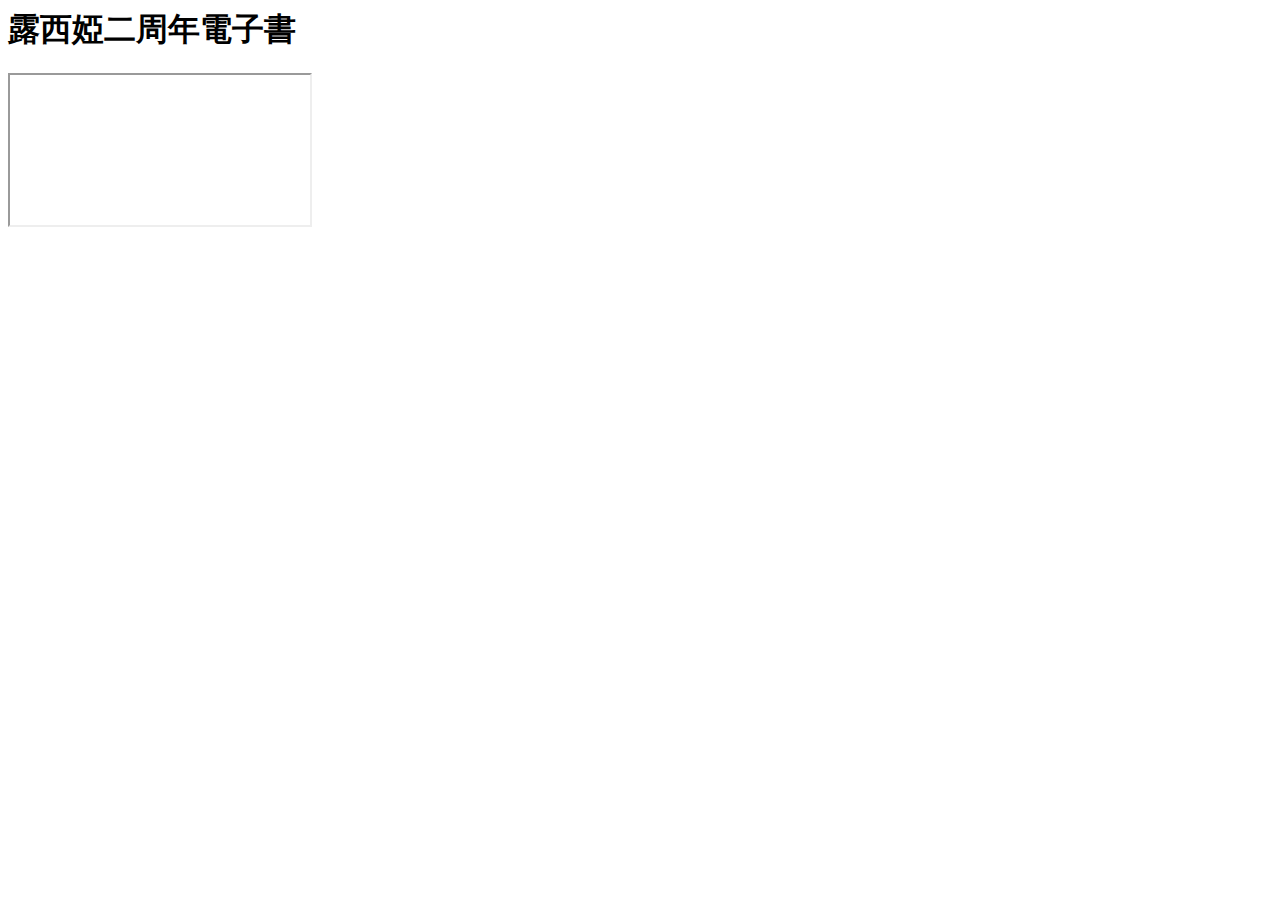
==== rushia-2years/index.html @ 2c5cf3ff "Create index.html" ====
<html>
<head>
    <link href="https://cdn.jsdelivr.net/npm/bootstrap@5.0.2/dist/css/bootstrap.min.css" rel="stylesheet" integrity="sha384-EVSTQN3/azprG1Anm3QDgpJLIm9Nao0Yz1ztcQTwFspd3yD65VohhpuuCOmLASjC" crossorigin="anonymous">
    <link href="css/style.css" rel="stylesheet">
</head>
<body>
    <div class="container-fluid">
      <div class="row">
        <div class="col-12 title-box d-flex justify-content-center">
            <h1 class="align-self-center" id="title">
            露西婭二周年電子書
            </h1>
        </div>
      </div>
    </div>
    <iframe class="ebook" src="https://drive.google.com/file/d/1PiatEOLEFzdibYYvKQlLyT3adFk0Ov0C/preview" allow="autoplay"></iframe>
    <script src="https://cdn.jsdelivr.net/npm/bootstrap@5.0.2/dist/js/bootstrap.bundle.min.js" integrity="sha384-MrcW6ZMFYlzcLA8Nl+NtUVF0sA7MsXsP1UyJoMp4YLEuNSfAP+JcXn/tWtIaxVXM" crossorigin="anonymous"></script>
</body>
</html>
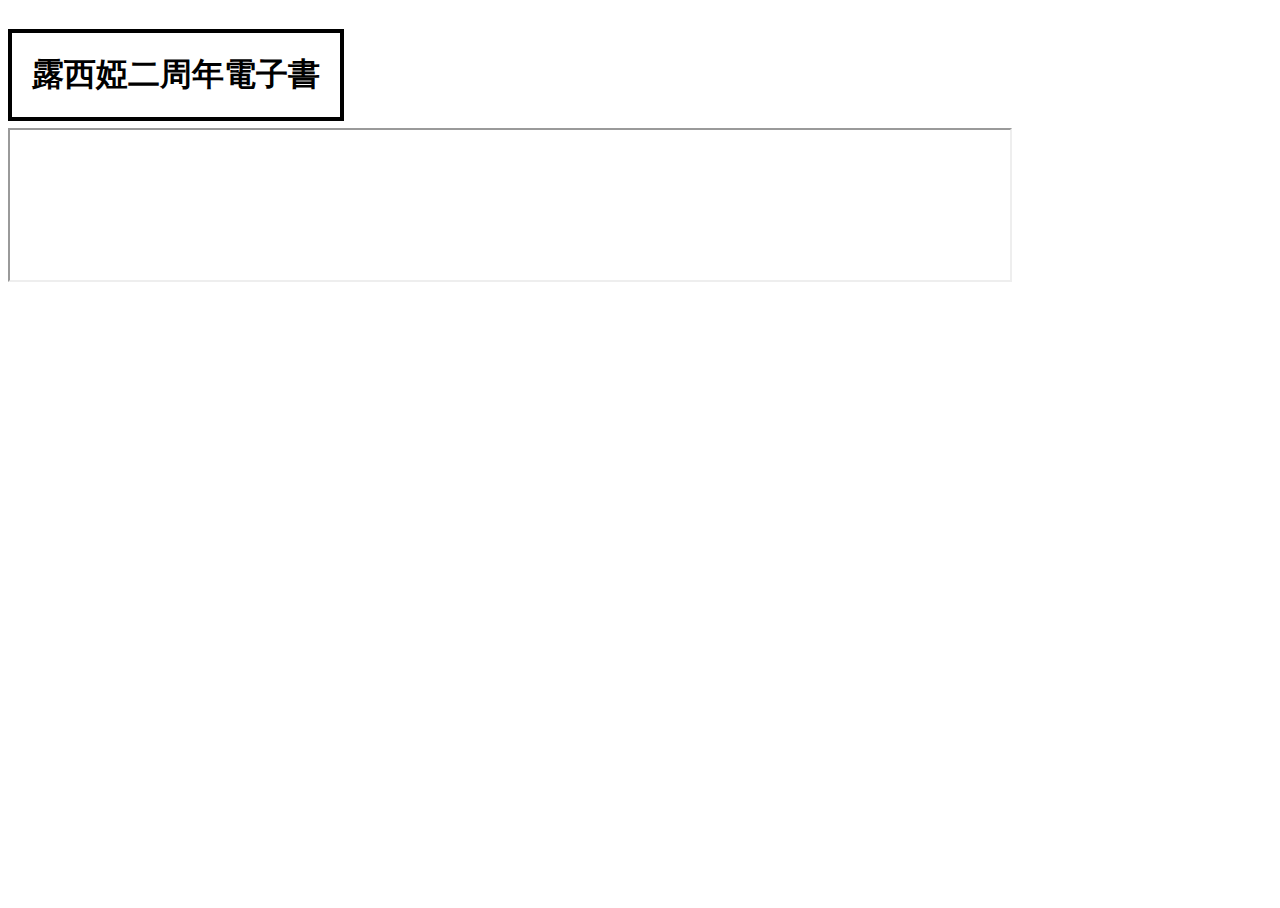
==== commit 63fff3f9: "Update index.html" ====
--- a/rushia-2years/index.html
+++ b/rushia-2years/index.html
@@ -5,15 +5,17 @@
 </head>
 <body>
     <div class="container-fluid">
-      <div class="row">
+      <div class="row main-row align-items-start">
         <div class="col-12 title-box d-flex justify-content-center">
             <h1 class="align-self-center" id="title">
             露西婭二周年電子書
             </h1>
         </div>
+        <div class="col-12 d-flex justify-content-center ebook-container">
+            <iframe class="ebook" src="https://drive.google.com/file/d/1PiatEOLEFzdibYYvKQlLyT3adFk0Ov0C/preview" allow="autoplay"></iframe>
+        </div>
       </div>
     </div>
-    <iframe class="ebook" src="https://drive.google.com/file/d/1PiatEOLEFzdibYYvKQlLyT3adFk0Ov0C/preview" allow="autoplay"></iframe>
     <script src="https://cdn.jsdelivr.net/npm/bootstrap@5.0.2/dist/js/bootstrap.bundle.min.js" integrity="sha384-MrcW6ZMFYlzcLA8Nl+NtUVF0sA7MsXsP1UyJoMp4YLEuNSfAP+JcXn/tWtIaxVXM" crossorigin="anonymous"></script>
 </body>
 </html>
--- a/rushia-2years/css/style.css
+++ b/rushia-2years/css/style.css
@@ -0,0 +1,28 @@
+html, body {
+  height: 100%;
+}
+
+.ebook {
+  max-width: 1000px;
+  width: 100%;
+}
+
+.ebook-container {
+  height: calc(100% - 120px);
+}
+
+.main-row {
+  width: 100%;
+  height: 100%;
+}
+
+.title-box {
+  height: 120px;
+}
+
+#title {
+  border-style: solid;
+  border-width: 4px;
+  display: inline-block;
+  padding: 20px;
+}
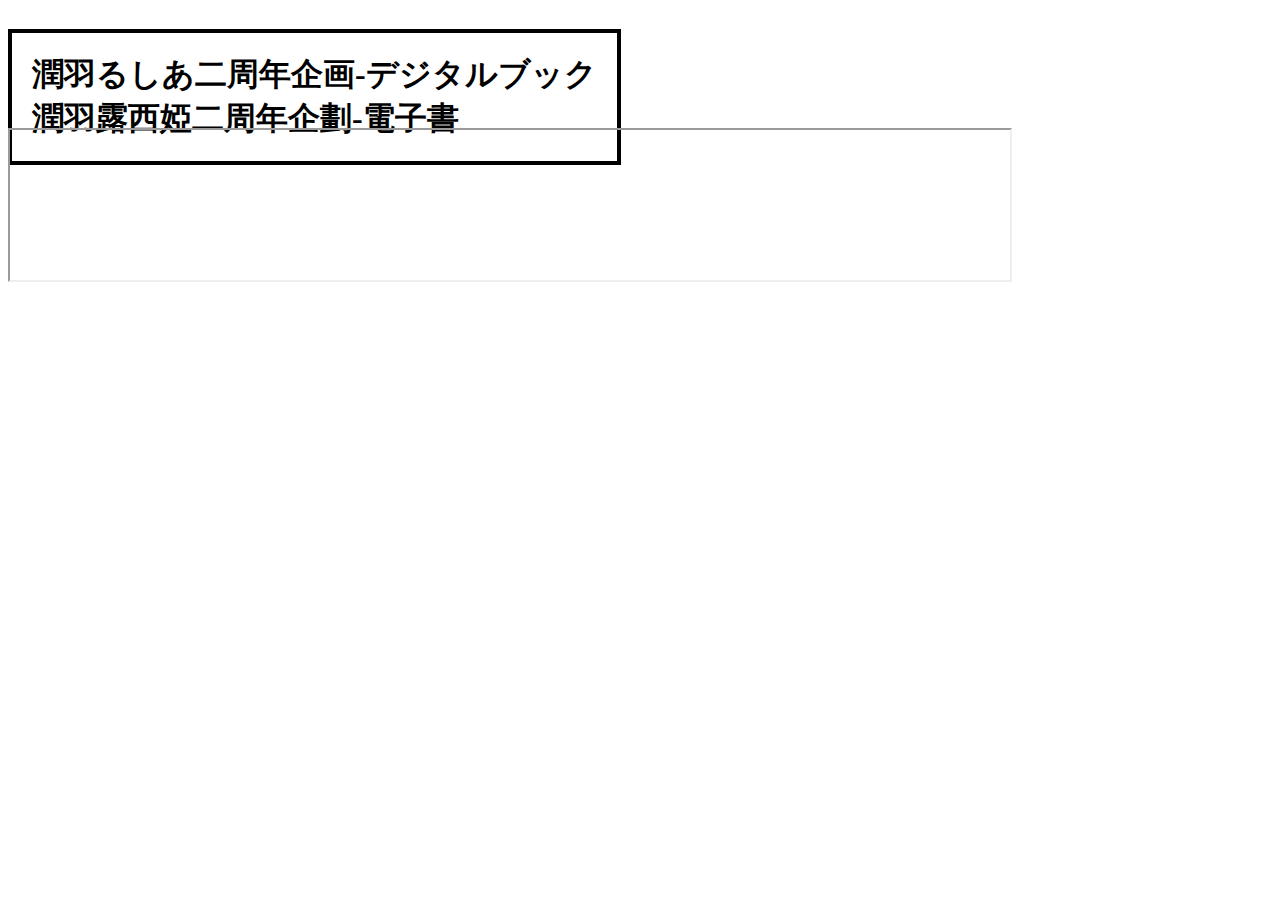
==== commit de92912b: "Update index.html" ====
--- a/rushia-2years/index.html
+++ b/rushia-2years/index.html
@@ -8,11 +8,12 @@
       <div class="row main-row align-items-start">
         <div class="col-12 title-box d-flex justify-content-center">
             <h1 class="align-self-center" id="title">
-            露西婭二周年電子書
+            潤羽るしあ二周年企画-デジタルブック<br/>
+            潤羽露西婭二周年企劃-電子書
             </h1>
         </div>
         <div class="col-12 d-flex justify-content-center ebook-container">
-            <iframe class="ebook" src="https://drive.google.com/file/d/1PiatEOLEFzdibYYvKQlLyT3adFk0Ov0C/preview" allow="autoplay"></iframe>
+            <iframe class="ebook" src="https://drive.google.com/file/d/1TBgzWBo1hCX4aw-UblxW1nohCwMzZkVa/preview" allow="autoplay"></iframe>
         </div>
       </div>
     </div>
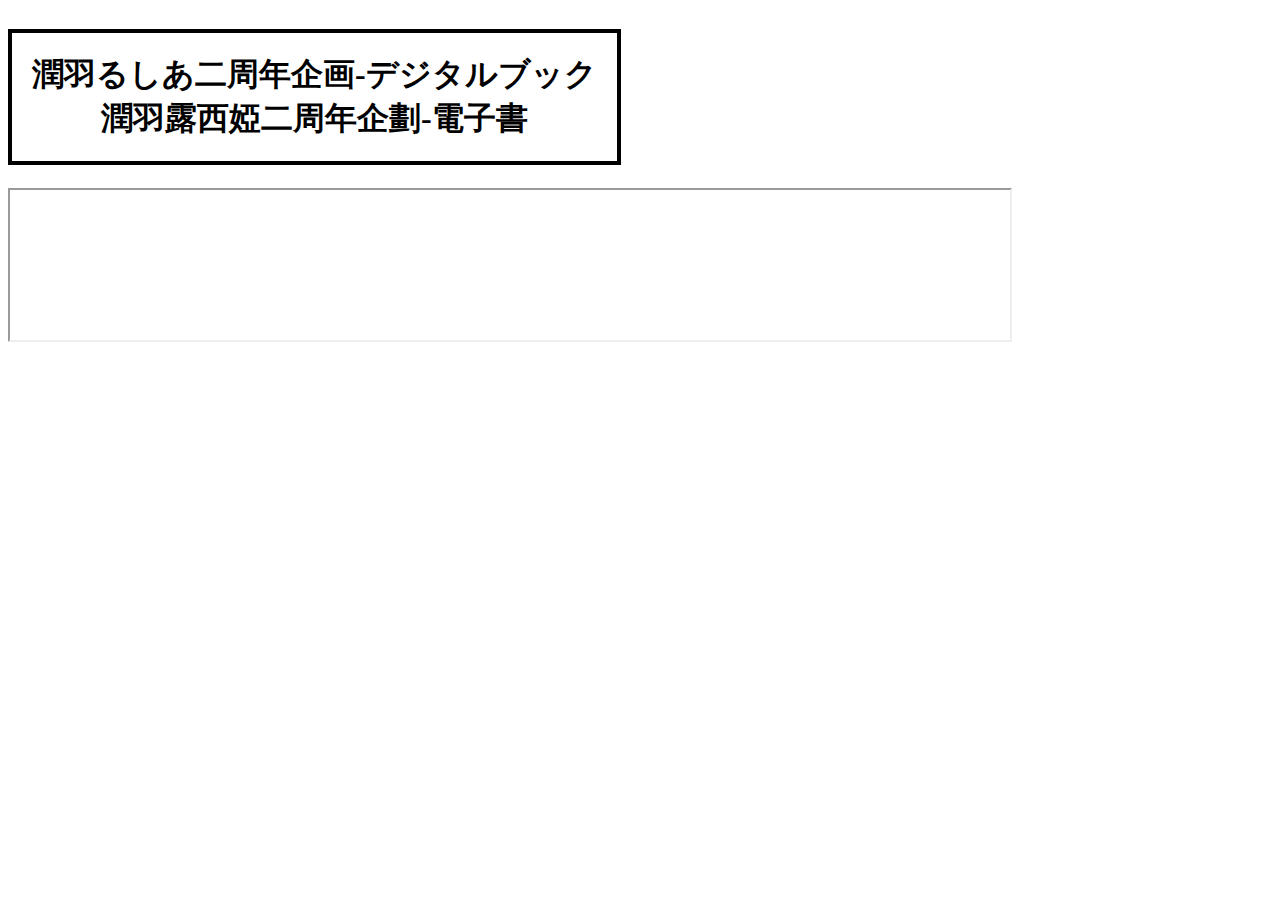
==== commit 8e49d935: "Update index.html" ====
--- a/rushia-2years/index.html
+++ b/rushia-2years/index.html
@@ -1,7 +1,9 @@
 <html>
 <head>
+    <link rel="icon" href="image/favicon.ico" type="image/x-icon" />
     <link href="https://cdn.jsdelivr.net/npm/bootstrap@5.0.2/dist/css/bootstrap.min.css" rel="stylesheet" integrity="sha384-EVSTQN3/azprG1Anm3QDgpJLIm9Nao0Yz1ztcQTwFspd3yD65VohhpuuCOmLASjC" crossorigin="anonymous">
     <link href="css/style.css" rel="stylesheet">
+    <title>Rushia2years-FandeadProject</title>
 </head>
 <body>
     <div class="container-fluid">
--- a/rushia-2years/css/style.css
+++ b/rushia-2years/css/style.css
@@ -8,16 +8,17 @@
 }
 
 .ebook-container {
-  height: calc(100% - 120px);
+  height: calc(100% - 180px);
 }
 
 .main-row {
+  --bs-gutter-x: 0;
   width: 100%;
   height: 100%;
 }
 
 .title-box {
-  height: 120px;
+  height: 180px;
 }
 
 #title {
@@ -25,4 +26,5 @@
   border-width: 4px;
   display: inline-block;
   padding: 20px;
+  text-align: center;
 }
